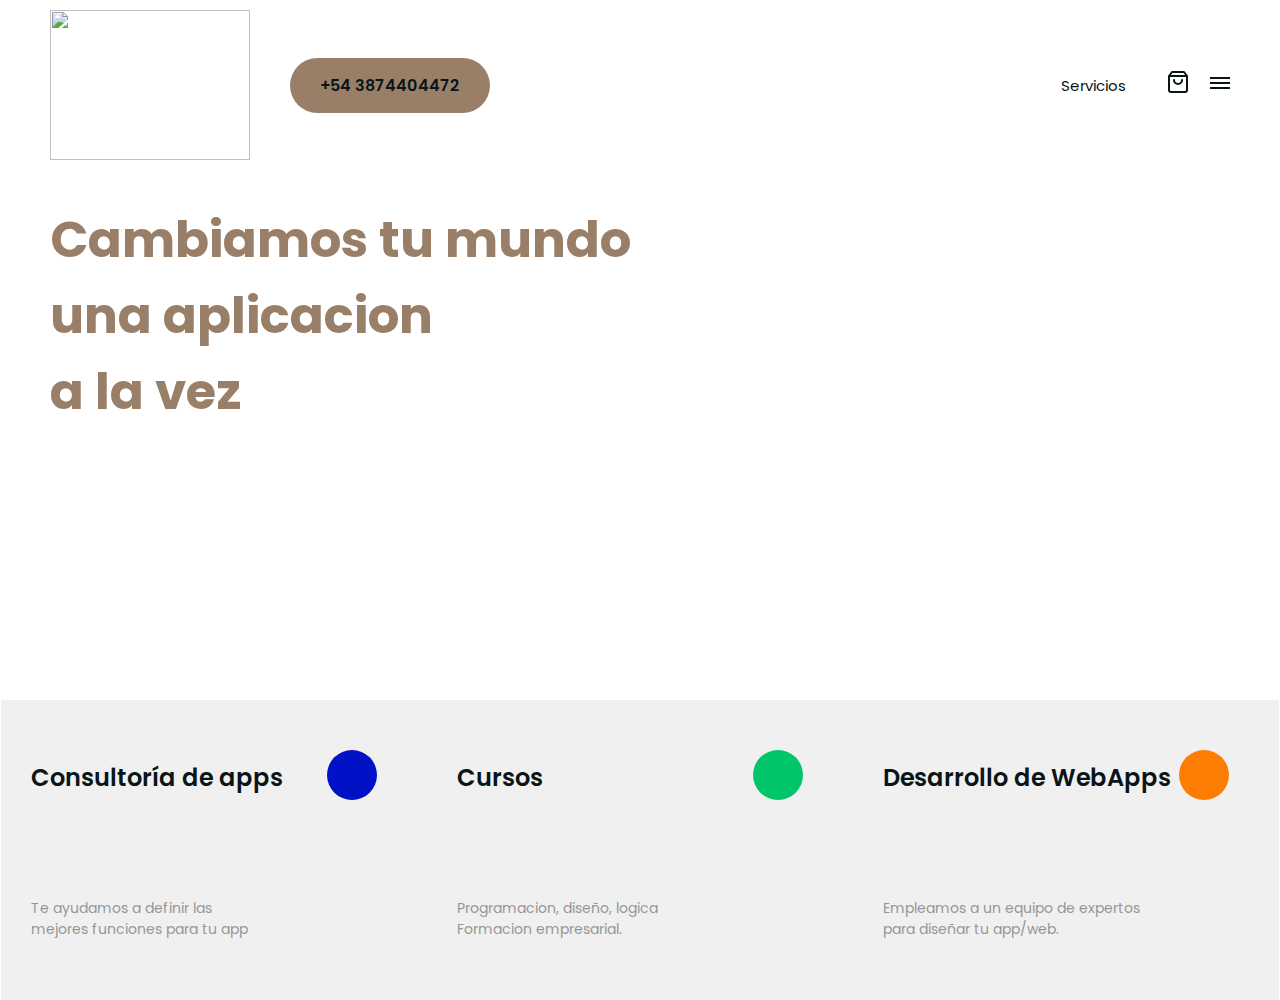
==== index.html @ 0405f3ca "porfinn" ====
<!DOCTYPE html><html lang="en"><head>
  <meta charset="utf-8">
  <title>5altUp</title>
  <base href="/">
  <meta name="viewport" content="width=device-width, initial-scale=1">
  <link rel="icon" type="image/x-icon" href="favicon.ico">
  <link href="https://cdn.jsdelivr.net/npm/bootstrap@5.2.0/dist/css/bootstrap.min.css" rel="stylesheet" integrity="sha384-gH2yIJqKdNHPEq0n4Mqa/HGKIhSkIHeL5AyhkYV8i59U5AR6csBvApHHNl/vI1Bx" crossorigin="anonymous">
<style>@import"https://fonts.googleapis.com/css?family=Poppins:300,400,500,600,700,900";*{margin:0;padding:0;box-sizing:border-box}body{width:100%;height:100vh;font-family:poppins}</style><link rel="stylesheet" href="styles.3921cb7147f4a90a.css" media="print" onload="this.media='all'"><noscript><link rel="stylesheet" href="styles.3921cb7147f4a90a.css"></noscript></head>
<body>
  <app-root></app-root>
  <script src="https://cdn.jsdelivr.net/npm/bootstrap@5.2.0/dist/js/bootstrap.bundle.min.js" integrity="sha384-A3rJD856KowSb7dwlZdYEkO39Gagi7vIsF0jrRAoQmDKKtQBHUuLZ9AsSv4jD4Xa" crossorigin="anonymous"></script>
<script src="runtime.eb83cd1d2be5ad43.js" type="module"></script><script src="polyfills.84c05053ca6b943c.js" type="module"></script><script src="main.9896528d37394cfa.js" type="module"></script>

</body></html>
---- styles.3921cb7147f4a90a.css ----
@import"https://fonts.googleapis.com/css?family=Poppins:300,400,500,600,700,900";*{margin:0;padding:0;box-sizing:border-box}body{width:100%;height:100vh;font-family:poppins}.hero{width:100%;height:100vh;min-height:1000px;position:relative;background-image:url(https://user-images.githubusercontent.com/110648359/185544879-0304845d-75c3-4b9b-9ff6-9565e8e3423c.jpg);background-size:cover;background-position:center}.hero-box-container{display:flex;align-items:center;justify-content:center;position:absolute;bottom:0;width:100%;z-index:2}.hero-box{flex-basis:33.3%;background:#f0f0f0;min-height:300px;padding:60px 30px;display:flex;justify-content:space-between;flex-direction:column;text-decoration:none;position:relative;overflow:hidden}.hero-box:hover .hero-box__circle{width:100%;height:100%;transition:width .3s ease,border-bottom-left-radius .3s ease,border-bottom-right-radius .1s ease,border-top-left-radius .1s ease,border-top-right-radius .1s ease;top:0;right:0;border-radius:0}.hero-box:hover .hero-box__circle:after{transform:scale(1);transition:.2s ease;transition-delay:.1s}.hero-box:hover .hero-box__circle:before{transition:.2s ease;transition-delay:.1s;right:100px;top:100px}.hero-box:hover .hero-box__body{color:#e6e6e6;transition:.15s ease;transition-delay:.15s}.hero-box:hover .hero-box__title{color:#fff;transition:.1s ease;transition-delay:.15s}.hero-box__title{font-weight:600;position:relative;color:#091517}.hero-box__body{font-size:14px;color:#969696;position:relative}.hero-box__circle{width:50px;height:50px;background:#c8c8c8;border-radius:100rem;position:absolute;display:block;right:50px;top:50px;transition:width .15s ease,height .15s ease,border-bottom-left-radius .3s ease,border-bottom-right-radius .3s ease,border-top-left-radius .3s ease,border-top-right-radius .3s ease}.hero-box__circle:after{width:300px;height:300px;position:absolute;top:-100px;right:-100px;background:rgba(255,255,255,.2);content:"";border-radius:100rem;transform:scale(0)}.hero-box__circle:before{width:25px;height:25px;opacity:0;position:absolute;content:"";top:0;right:0;background-image:url([data-uri]);background-size:cover;transition:.5s ease}.hero-box__circle--green{background-color:#00c569}.hero-box__circle--blue{background-color:#0011c6}.hero-box__circle--orange{background-color:#fd7d02}header{display:flex;margin:0 50px;align-items:center;padding:10px 0;justify-content:space-between;position:relative;z-index:2}.header-branding,.header-links{display:inherit;align-items:center}.header-branding__title{color:#161f75;margin-right:60px}.header-branding__link{color:#091517;text-decoration:none;padding:15px 30px;font-weight:600;border-radius:100rem;background:#9A7F68}.header-links__anchor{text-decoration:none;font-size:15px;color:#091517;margin-right:40px}.header-links__cart{color:#091517}.header-links__menu{border-radius:0;border:0;background:#091517;height:2px;width:20px;font-size:0;position:relative;margin:0 0 5px 20px;cursor:pointer}.header-links__menu:after,.header-links__menu:before{width:inherit;height:inherit;background:inherit;position:absolute;content:"";left:0}.header-links__menu:after{top:-5px}.header-links__menu:before{top:5px}.hero-content{margin:0 50px;height:600px;display:flex;align-items:flex-start;padding:2rem 0;position:relative;z-index:2}.hero-content__title{font-size:calc(35px + 15 * ((100vw - 499px) / 661));color:#091517;max-width:50%}@media screen and (max-width: 499px){.hero-content__title{font-size:35px}}@media screen and (min-width: 1160px){.hero-content__title{font-size:50px}}.hero-content__links{position:absolute;bottom:20px;width:100%;display:flex;justify-content:space-between}.hero-content__links ul li{list-style:none;display:inline-block}.hero-content__links a{text-decoration:none;color:#fff;font-size:14px;margin:0 20px}.hero-content__links__ul--light li a{color:#000}@media only screen and (max-width: 1000px){.hero-box-container{flex-wrap:wrap}.hero-box{flex-basis:50%}.hero-box:last-of-type{flex-basis:100%}.hero-content{height:325px;flex-wrap:wrap}.hero-content__title{max-width:100%}.hero-content__links a{padding:10px 15px;background:#f0f0f0;border-radius:100rem;margin:20px 0}.hero-content__links{position:relative}}@media only screen and (max-width: 850px){.header-branding__link{display:none}.hero-content{margin:0 20px}header{margin:0 20px}.hero-box-container{position:relative}.hero-content__links{display:none}}@media only screen and (max-width: 710px){.hero-box{flex-basis:100%}.header-links__anchor{display:none}}.word-orange{color:#9a7f68}.word-white{color:#fff}.espacio-derecha{margin-right:40px}
---- styles.3921cb7147f4a90a.css ----
@import"https://fonts.googleapis.com/css?family=Poppins:300,400,500,600,700,900";*{margin:0;padding:0;box-sizing:border-box}body{width:100%;height:100vh;font-family:poppins}.hero{width:100%;height:100vh;min-height:1000px;position:relative;background-image:url(https://user-images.githubusercontent.com/110648359/185544879-0304845d-75c3-4b9b-9ff6-9565e8e3423c.jpg);background-size:cover;background-position:center}.hero-box-container{display:flex;align-items:center;justify-content:center;position:absolute;bottom:0;width:100%;z-index:2}.hero-box{flex-basis:33.3%;background:#f0f0f0;min-height:300px;padding:60px 30px;display:flex;justify-content:space-between;flex-direction:column;text-decoration:none;position:relative;overflow:hidden}.hero-box:hover .hero-box__circle{width:100%;height:100%;transition:width .3s ease,border-bottom-left-radius .3s ease,border-bottom-right-radius .1s ease,border-top-left-radius .1s ease,border-top-right-radius .1s ease;top:0;right:0;border-radius:0}.hero-box:hover .hero-box__circle:after{transform:scale(1);transition:.2s ease;transition-delay:.1s}.hero-box:hover .hero-box__circle:before{transition:.2s ease;transition-delay:.1s;right:100px;top:100px}.hero-box:hover .hero-box__body{color:#e6e6e6;transition:.15s ease;transition-delay:.15s}.hero-box:hover .hero-box__title{color:#fff;transition:.1s ease;transition-delay:.15s}.hero-box__title{font-weight:600;position:relative;color:#091517}.hero-box__body{font-size:14px;color:#969696;position:relative}.hero-box__circle{width:50px;height:50px;background:#c8c8c8;border-radius:100rem;position:absolute;display:block;right:50px;top:50px;transition:width .15s ease,height .15s ease,border-bottom-left-radius .3s ease,border-bottom-right-radius .3s ease,border-top-left-radius .3s ease,border-top-right-radius .3s ease}.hero-box__circle:after{width:300px;height:300px;position:absolute;top:-100px;right:-100px;background:rgba(255,255,255,.2);content:"";border-radius:100rem;transform:scale(0)}.hero-box__circle:before{width:25px;height:25px;opacity:0;position:absolute;content:"";top:0;right:0;background-image:url([data-uri]);background-size:cover;transition:.5s ease}.hero-box__circle--green{background-color:#00c569}.hero-box__circle--blue{background-color:#0011c6}.hero-box__circle--orange{background-color:#fd7d02}header{display:flex;margin:0 50px;align-items:center;padding:10px 0;justify-content:space-between;position:relative;z-index:2}.header-branding,.header-links{display:inherit;align-items:center}.header-branding__title{color:#161f75;margin-right:60px}.header-branding__link{color:#091517;text-decoration:none;padding:15px 30px;font-weight:600;border-radius:100rem;background:#9A7F68}.header-links__anchor{text-decoration:none;font-size:15px;color:#091517;margin-right:40px}.header-links__cart{color:#091517}.header-links__menu{border-radius:0;border:0;background:#091517;height:2px;width:20px;font-size:0;position:relative;margin:0 0 5px 20px;cursor:pointer}.header-links__menu:after,.header-links__menu:before{width:inherit;height:inherit;background:inherit;position:absolute;content:"";left:0}.header-links__menu:after{top:-5px}.header-links__menu:before{top:5px}.hero-content{margin:0 50px;height:600px;display:flex;align-items:flex-start;padding:2rem 0;position:relative;z-index:2}.hero-content__title{font-size:calc(35px + 15 * ((100vw - 499px) / 661));color:#091517;max-width:50%}@media screen and (max-width: 499px){.hero-content__title{font-size:35px}}@media screen and (min-width: 1160px){.hero-content__title{font-size:50px}}.hero-content__links{position:absolute;bottom:20px;width:100%;display:flex;justify-content:space-between}.hero-content__links ul li{list-style:none;display:inline-block}.hero-content__links a{text-decoration:none;color:#fff;font-size:14px;margin:0 20px}.hero-content__links__ul--light li a{color:#000}@media only screen and (max-width: 1000px){.hero-box-container{flex-wrap:wrap}.hero-box{flex-basis:50%}.hero-box:last-of-type{flex-basis:100%}.hero-content{height:325px;flex-wrap:wrap}.hero-content__title{max-width:100%}.hero-content__links a{padding:10px 15px;background:#f0f0f0;border-radius:100rem;margin:20px 0}.hero-content__links{position:relative}}@media only screen and (max-width: 850px){.header-branding__link{display:none}.hero-content{margin:0 20px}header{margin:0 20px}.hero-box-container{position:relative}.hero-content__links{display:none}}@media only screen and (max-width: 710px){.hero-box{flex-basis:100%}.header-links__anchor{display:none}}.word-orange{color:#9a7f68}.word-white{color:#fff}.espacio-derecha{margin-right:40px}
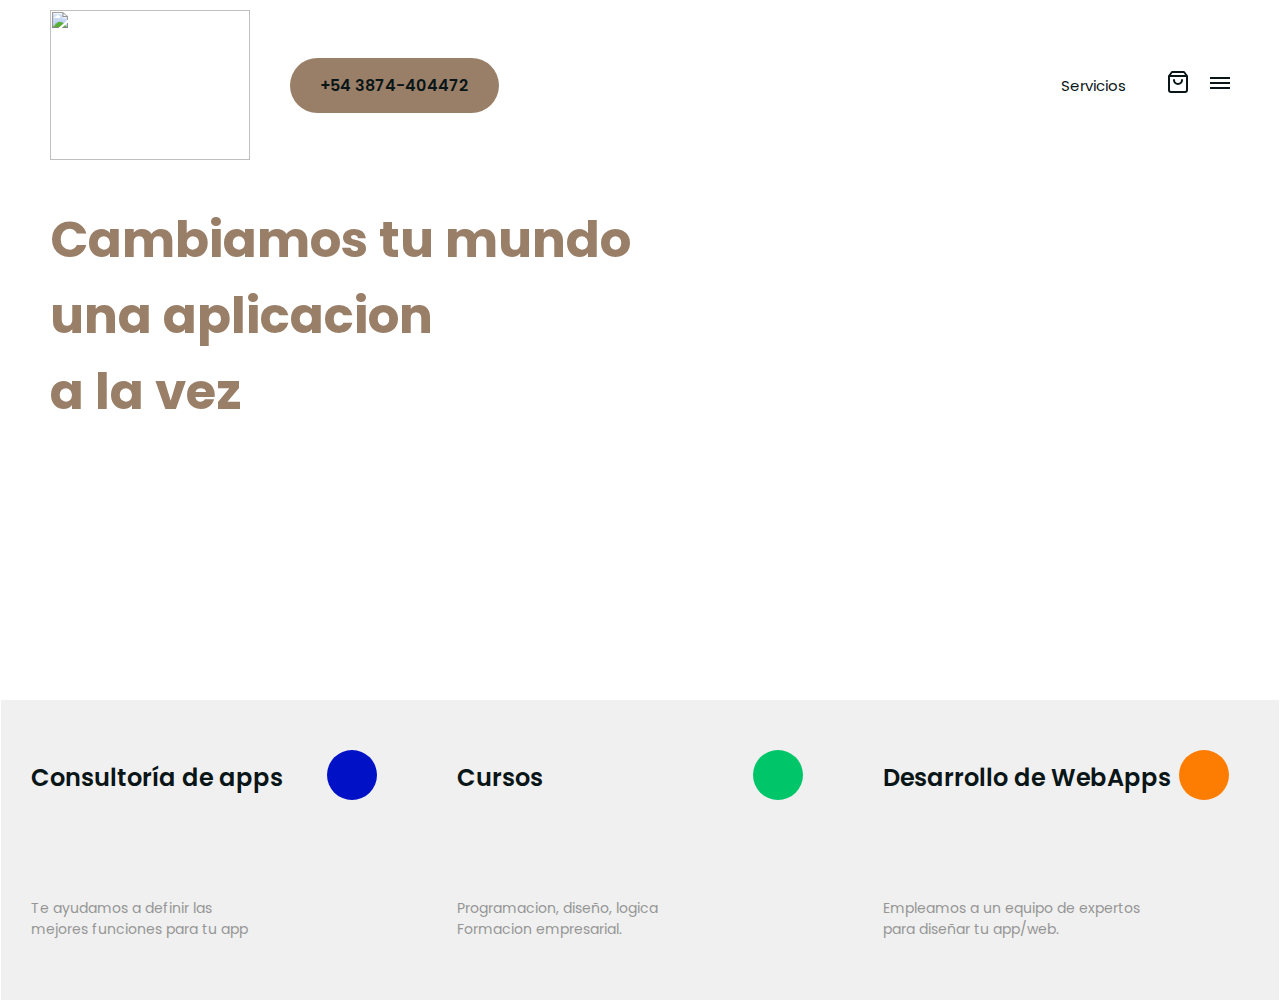
==== commit ab5d8c1a: "a" ====
--- a/index.html
+++ b/index.html
@@ -9,6 +9,6 @@
 <body>
   <app-root></app-root>
   <script src="https://cdn.jsdelivr.net/npm/bootstrap@5.2.0/dist/js/bootstrap.bundle.min.js" integrity="sha384-A3rJD856KowSb7dwlZdYEkO39Gagi7vIsF0jrRAoQmDKKtQBHUuLZ9AsSv4jD4Xa" crossorigin="anonymous"></script>
-<script src="runtime.eb83cd1d2be5ad43.js" type="module"></script><script src="polyfills.84c05053ca6b943c.js" type="module"></script><script src="main.9896528d37394cfa.js" type="module"></script>
+<script src="runtime.eb83cd1d2be5ad43.js" type="module"></script><script src="polyfills.84c05053ca6b943c.js" type="module"></script><script src="main.923e08dcaa855669.js" type="module"></script>
 
 </body></html>